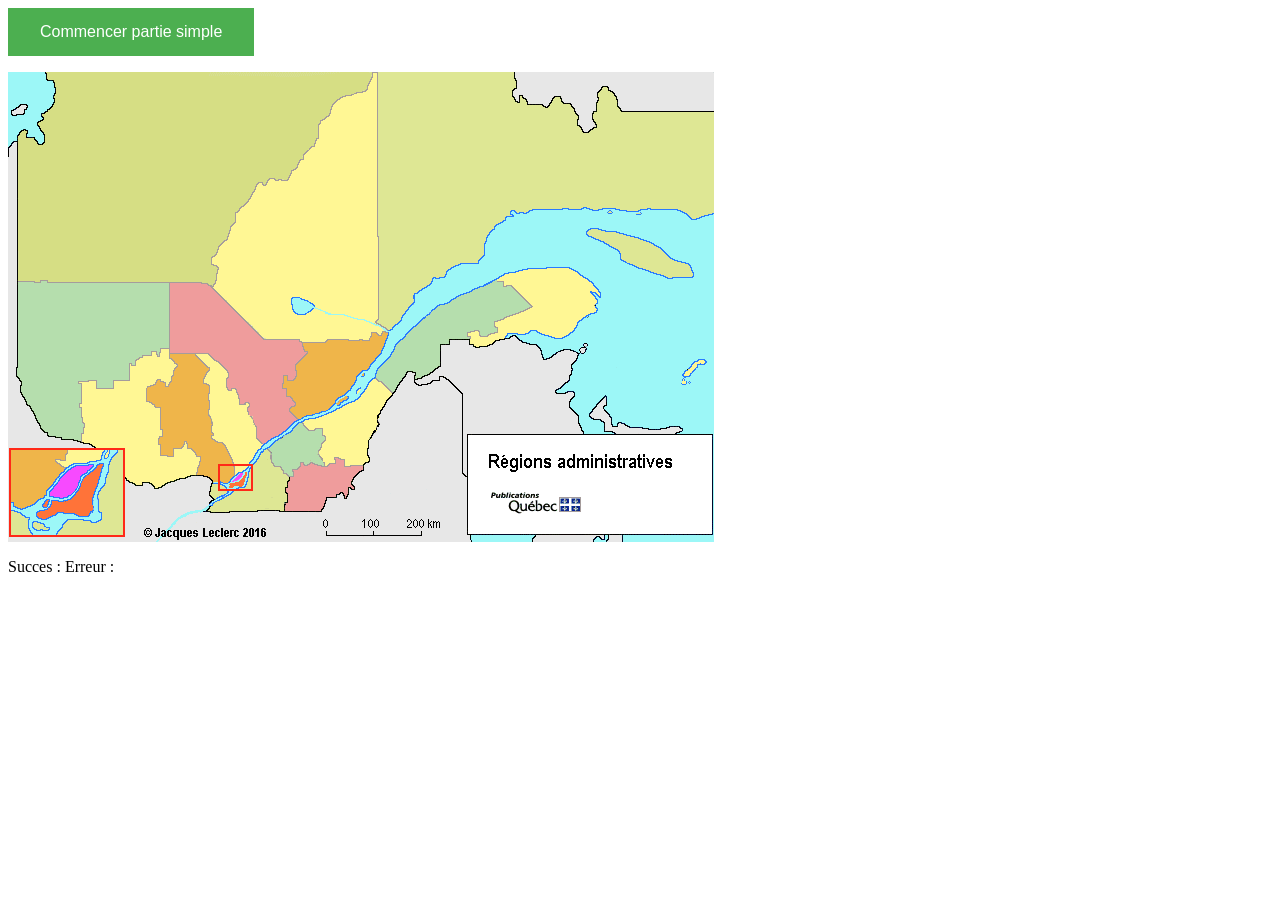
==== geotrouveur.html @ 0f796e2f "Chargement à partir d'un fichier externe" ====
<html>
<head>
<link rel="stylesheet" href="geotrouveur.css">
<script src="https://ajax.googleapis.com/ajax/libs/jquery/3.6.0/jquery.min.js"></script>
<script>
/*
 progression
 chargement svg en dehors
 
 feature requests :
	- laisser la région qu'on a réussi visible en même temps que le crochet.
 
 Test local avec : python -m http.server
*/

var nomLocalStorage = 'ilmion.geographie';
var currentVersion = '1';
var listElementComplet = [];
var listElementATrouver = [];
var elementATrouver = null;
var succes = 0;
var erreur = 0;
var lastNotif = null;


var geographie = undefined;

function chargement(){
	//geographie = localStorage.getItem(nomLocalStorage);
	/*if(geographie == undefined) {
		geographie = {};
		geographie.version = currentVersion;
		console.log('geographie', geographie);
		localStorage.setItem(nomLocalStorage, JSON.stringify(geographie));
	}
	var testGeo = JSON.parse(localStorage.getItem(nomLocalStorage));
	console.log('testGeo', testGeo);*/
	
	declancherChaineDeChargement();
}

function declancherChaineDeChargement() {
	var theCachedImage = new Image();
	theCachedImage.id = "img-carte";
	$(theCachedImage).on( "load", onImageCharger );
	theCachedImage.src = 'jeux/Regions Administratives.gif';
}

function onImageCharger(e){
	$('#img-carte').append(e.target);
	$.ajax('jeux/Regions Administratives.html', { success: function(response) { onSVGCharger(response, e.target) } } );
}

function onSVGCharger(response, image) {
	$('#svg-carte').empty();
	$('#svg-carte').html(response);
	$('#svg-carte svg').attr('width', image.width);
	$('#svg-carte svg').attr('height', image.height);
	$('#carte-et-svg').css('width', image.width);
	$('#carte-et-svg').css('height', image.height);
	
	chargerJeu();
}

function chargerJeu(){
	initListElementComplet();
}

function initListElementComplet() {
	listElementComplet = [];
	$('#svg-carte svg').children('path').each(function () {
		listElementComplet.push($(this).attr('id'));
	});
	listElementComplet.sort();
}

function initListElementATrouver() {
	listElementATrouver = [];
	for(var element of listElementComplet) {
		listElementATrouver.push(element);
	}
}

function shuffleArray(array) {
    for (let i = array.length - 1; i > 0; i--) {
        const j = Math.floor(Math.random() * (i + 1));
        [array[i], array[j]] = [array[j], array[i]];
    }
}

function removeAllClick(){
	$('#svg-carte svg').children('path').each(function () {
		$(this).off('click');
	});
}

function start(){
	retirerDernierNotif();

	initListElementATrouver();
	construireTableauReussi();
	
	shuffleArray(listElementATrouver);
	elementATrouver = listElementATrouver.shift();
	
	removeAllClick();
	$('#svg-carte svg').children('path').each(function () {
		var idRegion = $(this).attr('id');
		$(this).click(function() {
			regionClick(idRegion);
		});
	});
	
	$('#svg-carte').addClass('started');
	$('#element-a-trouver').html(elementATrouver);
	$('#succes').html(succes);
	$('#erreur').html(erreur);
	
	$('#btn-start').html('Recommencer');
}

function construireTableauReussi() {
	$('#tableau-reussi').empty();
	$('#tableau-reussi').append('<table>');
	for(var element of listElementATrouver){
		$('#tableau-reussi').append('<tr><td><span id="reussi-' + element + '">' + element + '</span></td></tr>');
	
	$('#tableau-reussi').append('</table>');}
	$('#tableau-reussi')
}

function startParEtape(){

}

function regionClick(regionChoisi){
	if(elementATrouver != null) {
		if(regionChoisi == elementATrouver) {
			succes++;
			$('#succes').html(succes);
			
			removeClassToAllRegionPath('erreur-region');
			var idReussi = "span[id='reussi-" + regionChoisi + "']";
			$(idReussi).addClass('reussi');
			
			const index = listElementATrouver.indexOf(elementATrouver);
			if (index > -1) {
				listElementATrouver.splice(index, 1);
			}
			if(listElementATrouver.length == 0){
				succes = 0;
				erreur = 0;
				$('#svg-carte').removeClass('started');
				$('#element-a-trouver').empty();
				afficherNotif("complet", null, true);
			}
			else {
				afficherNotif('succes', function() {
					elementATrouver = listElementATrouver[Math.floor(Math.random()*listElementATrouver.length)];
					console.log('Element a trouver' + elementATrouver);
					$('#element-a-trouver').html(elementATrouver);
				});				
			}
		}
		else {
			erreur++;
			$('#erreur').html(erreur);	
			addClassToRegionPath(regionChoisi, 'erreur-region');
			afficherNotif('erreur');
			
		}
	}
}

function afficherNotif(notifType, callback=null, stay=false){
	lastNotif = notifType;
	$('#notif').addClass(notifType);
	$('#svg-carte').removeClass('started');
	if(!stay){
		setTimeout(function() {
				retirerDernierNotif();
				$('#svg-carte').addClass('started');
				if(callback != null) {
					callback();
				}
			}, 1000);
	}
}

function retirerDernierNotif(){
	if(lastNotif != null){
		$('#notif').removeClass(lastNotif);
		lastNotif = null;
	}
}

function addClassToRegionPath(idRegion, nomClass){
	$('#svg-carte svg').children('path').each(function () {
		if($(this).attr('id') == idRegion) {
			var newClass = $(this).attr('class') + ' ' + nomClass; 
			$(this).attr('class', newClass);
		}
	});
}

function removeClassToRegionPath(idRegion, nomClass){
	$('#svg-carte svg').children('path').each(function () {
		if($(this).attr('id') == idRegion) {
			var newClass = $(this).attr('class').replace(nomClass, '').trim();
			$(this).attr('class', newClass);
		}
	});
}

function removeClassToAllRegionPath(nomClass){
	$('#svg-carte svg').children('path').each(function () {
		var actualClass = $(this).attr('class');
		if(actualClass != undefined) {
			console.log('actual', actualClass);
			var newClass = $(this).attr('class').replace(nomClass, '').trim();
			console.log('newClass',newClass);
			$(this).attr('class', newClass);
		}
	});
}
</script>

</head>
<body onload="chargement();">
	<div id="contenant">
		<div id="entete">
			<button id="btn-start" type="button" class="button" onclick="start()">Commencer partie simple</button>
			<!--<button type="button" class="button" onclick="startParEtape()">Débuter apprentissage par étape</button>-->
		</div>
		<span id="element-a-trouver"></span>
		<div id="carte-resultat">
			<div id="carte-et-svg">
				<div id="notif"></div>
				<div id="img-carte"></div>
				<div id="svg-carte"></div>
			</div>
			<div id="tableau-reussi"></div>
		</div>
		<div id="statut">
			<span>Succes : </span><span id="succes"></span>
			<span>Erreur : </span><span id="erreur"></span>
		</div>	
	</div>
</body>
</html>
---- geotrouveur.css ----
#entete {
	margin-bottom: 1em;
}

#element-a-trouver {
	font-size: 2em;
}

#carte-et-svg {
	position: relative;
}

#img-carte {	
	position:absolute;
	z-index: 1;
}

#svg-carte {
	position:absolute;
	z-index: 2;
}

#svg-carte path{
	pointer-events:none;
	stroke-width:0;	
}
#svg-carte.started path{
	pointer-events:all;
}
#svg-carte path.erreur-region{
	fill: rgba(0,0,0,0.9);
}
@media(hover: hover) and (pointer: fine) {
	#svg-carte path:hover{
		fill: rgba(0,0,0,0.5);
	}
}

#notif {
	position: absolute;
	width: 100%;
	height: 100%;
	z-index: 3;
	pointer-events:none;
    font-size: 177px;
    display: none;
    text-align: center;
}
#notif.erreur {
	display: block;
	color: red;
}
#notif.erreur:after {
	content: "X";
}
#notif.succes {
	display: block;
	color: green;
}
#notif.succes:after {
	content : "\2713";
}
#notif.complet {
	display: block;
	color: green;
}
#notif.complet:after {
	content : "Bravo";
}

#carte-resultat {
	display: flex;
}

.reussi {
	background-color: #8ce98c;
}

#tableau-reussi {
	margin-left: 1em;
}

.button  {
  background-color: #4CAF50; /* Green */
  border: none;
  color: white;
  padding: 15px 32px;
  text-align: center;
  text-decoration: none;
  display: inline-block;
  font-size: 16px;
}
	
#statut {
	margin-top: 1em;
}
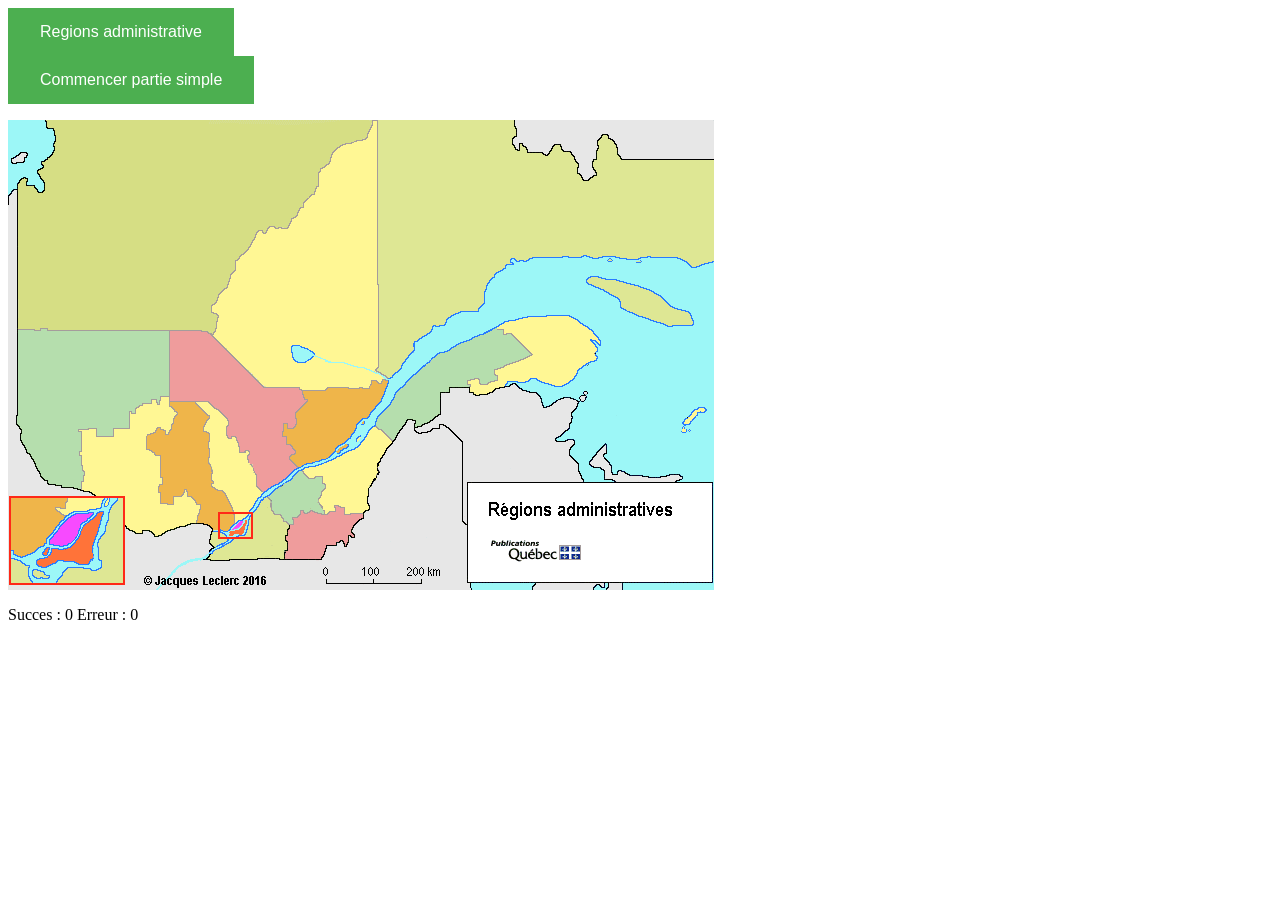
==== commit a4bda1cc: "Menu avec une seul option :D" ====
--- a/geotrouveur.html
+++ b/geotrouveur.html
@@ -22,7 +22,6 @@
 var erreur = 0;
 var lastNotif = null;
 
-
 var geographie = undefined;
 
 function chargement(){
@@ -35,6 +34,23 @@
 	}
 	var testGeo = JSON.parse(localStorage.getItem(nomLocalStorage));
 	console.log('testGeo', testGeo);*/
+	chargerJeu('region');
+}
+
+function chargerJeu(){
+	console.log('chargerJeu');
+
+	var succes = 0;
+	var erreur = 0;
+	$('#succes').html(succes);
+	$('#erreur').html(erreur);
+	
+	var lastNotif = null;
+	$('#tableau-reussi').empty();
+	$('#svg-carte').removeClass('started');
+	$('#element-a-trouver').empty();
+	
+	$('#btn-start').html('Commencer partie simple');
 	
 	declancherChaineDeChargement();
 }
@@ -59,11 +75,8 @@
 	$('#carte-et-svg').css('width', image.width);
 	$('#carte-et-svg').css('height', image.height);
 	
-	chargerJeu();
-}
-
-function chargerJeu(){
 	initListElementComplet();
+	$('#jeux').css('display','block');
 }
 
 function initListElementComplet() {
@@ -74,11 +87,12 @@
 	listElementComplet.sort();
 }
 
-function initListElementATrouver() {
+function initListElementATrouver() {	
 	listElementATrouver = [];
 	for(var element of listElementComplet) {
 		listElementATrouver.push(element);
 	}
+	elementATrouver = null;
 }
 
 function shuffleArray(array) {
@@ -95,6 +109,7 @@
 }
 
 function start(){
+	removeClassToAllRegionPath('erreur-region');
 	retirerDernierNotif();
 
 	initListElementATrouver();
@@ -113,6 +128,8 @@
 	
 	$('#svg-carte').addClass('started');
 	$('#element-a-trouver').html(elementATrouver);
+	succes = 0;
+	erreur = 0;
 	$('#succes').html(succes);
 	$('#erreur').html(erreur);
 	
@@ -126,7 +143,6 @@
 		$('#tableau-reussi').append('<tr><td><span id="reussi-' + element + '">' + element + '</span></td></tr>');
 	
 	$('#tableau-reussi').append('</table>');}
-	$('#tableau-reussi')
 }
 
 function startParEtape(){
@@ -166,8 +182,7 @@
 			erreur++;
 			$('#erreur').html(erreur);	
 			addClassToRegionPath(regionChoisi, 'erreur-region');
-			afficherNotif('erreur');
-			
+			afficherNotif('erreur');			
 		}
 	}
 }
@@ -227,9 +242,12 @@
 
 </head>
 <body onload="chargement();">
-	<div id="contenant">
+	<div id="menu">
+		<button type="button" class="button" onclick="chargerJeu('region')">Regions administrative</button>
+	</div>
+	<div id="jeux" style="display:none">
 		<div id="entete">
-			<button id="btn-start" type="button" class="button" onclick="start()">Commencer partie simple</button>
+			<button id="btn-start" type="button" class="button" onclick="start()"></button>
 			<!--<button type="button" class="button" onclick="startParEtape()">Débuter apprentissage par étape</button>-->
 		</div>
 		<span id="element-a-trouver"></span>
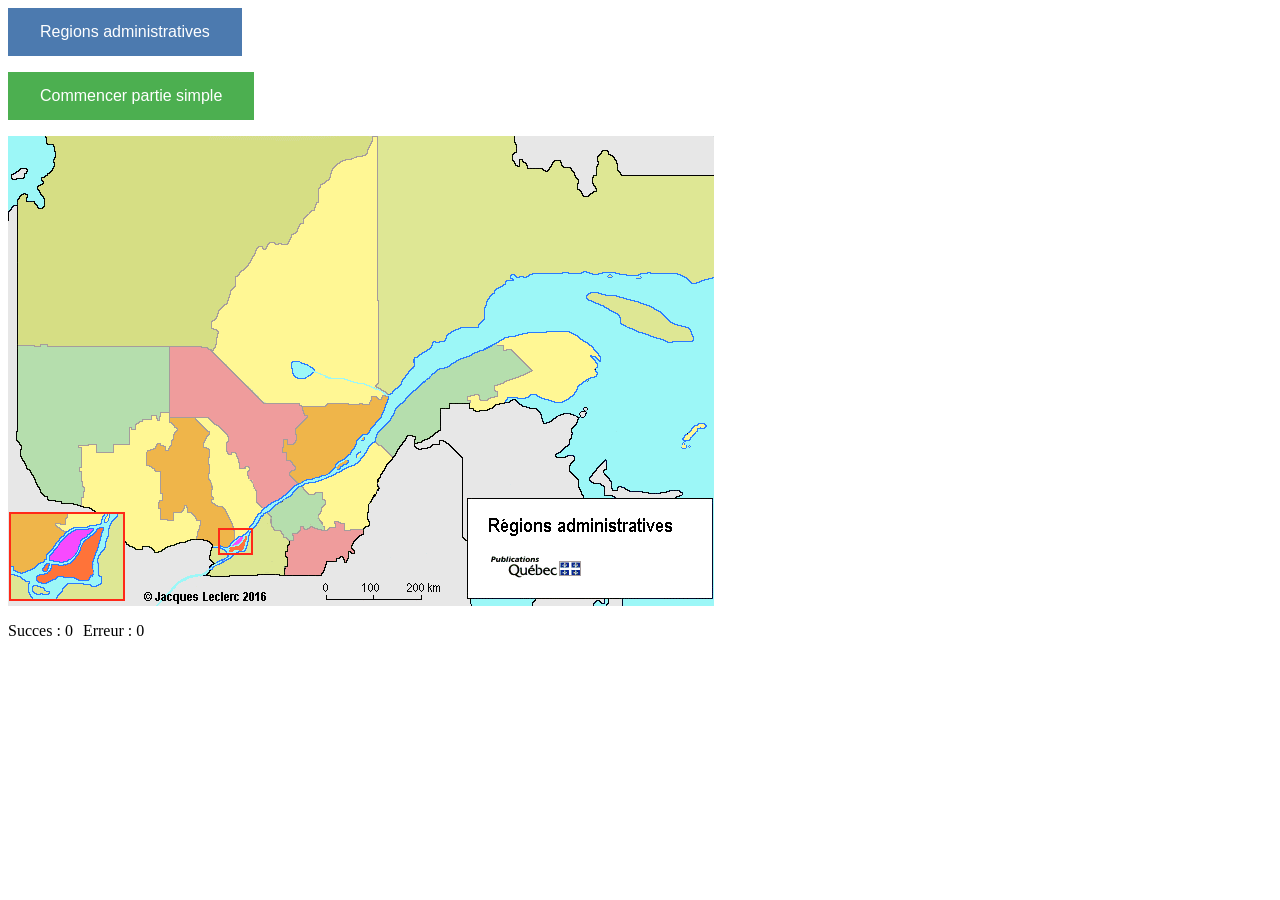
==== commit 3a5497c4: "Local Storage : Nombre d'erreur record. Laissé visible quand un succès est fait." ====
--- a/geotrouveur.html
+++ b/geotrouveur.html
@@ -5,16 +5,15 @@
 <script>
 /*
  progression
- chargement svg en dehors
- 
- feature requests :
-	- laisser la région qu'on a réussi visible en même temps que le crochet.
- 
+  
  Test local avec : python -m http.server
 */
 
 var nomLocalStorage = 'ilmion.geographie';
 var currentVersion = '1';
+var geographie = undefined;
+
+var nomJeu = null;
 var listElementComplet = [];
 var listElementATrouver = [];
 var elementATrouver = null;
@@ -22,28 +21,37 @@
 var erreur = 0;
 var lastNotif = null;
 
-var geographie = undefined;
+function saveLocalStorage() {
+	localStorage.setItem(nomLocalStorage, JSON.stringify(geographie));
+}
+
+function initJeuGlobalEtLocalStorage(pNomJeu) {
+	nomJeu = pNomJeu;
+	if(geographie[nomJeu] == undefined) {
+		geographie[nomJeu] = {};
+		geographie[nomJeu].simple = {};
+		geographie[nomJeu].simple.erreurRecord = -1;
+	}
+}
 
 function chargement(){
-	//geographie = localStorage.getItem(nomLocalStorage);
-	/*if(geographie == undefined) {
+	geographie = JSON.parse(localStorage.getItem(nomLocalStorage));
+	if(geographie == undefined) {
 		geographie = {};
 		geographie.version = currentVersion;
 		console.log('geographie', geographie);
-		localStorage.setItem(nomLocalStorage, JSON.stringify(geographie));
-	}
-	var testGeo = JSON.parse(localStorage.getItem(nomLocalStorage));
-	console.log('testGeo', testGeo);*/
+		saveLocalStorage();
+	}
+	//var testGeo = JSON.parse(localStorage.getItem(nomLocalStorage));
+	//console.log('testGeo', testGeo);
 	chargerJeu('region');
 }
 
-function chargerJeu(){
+function chargerJeu(pNomJeu){
 	console.log('chargerJeu');
-
-	var succes = 0;
-	var erreur = 0;
-	$('#succes').html(succes);
-	$('#erreur').html(erreur);
+	initJeuGlobalEtLocalStorage(pNomJeu);
+
+	resetSuccesEtErreur();
 	
 	var lastNotif = null;
 	$('#tableau-reussi').empty();
@@ -128,12 +136,26 @@
 	
 	$('#svg-carte').addClass('started');
 	$('#element-a-trouver').html(elementATrouver);
+	resetSuccesEtErreur();
+	
+	$('#btn-start').html('Recommencer');
+}
+
+function resetSuccesEtErreur(){
 	succes = 0;
 	erreur = 0;
 	$('#succes').html(succes);
 	$('#erreur').html(erreur);
-	
-	$('#btn-start').html('Recommencer');
+
+	if(geographie[nomJeu].simple.erreurRecord != -1){
+		$('#erreur-record').html(geographie[nomJeu].simple.erreurRecord);
+		$('#erreur-record').css('display', 'inline');
+		$('#erreur-record-texte').css('display', 'inline');
+	}
+	else {
+		$('#erreur-record').css('display', 'none');
+		$('#erreur-record-texte').css('display', 'none');
+	}
 }
 
 function construireTableauReussi() {
@@ -154,6 +176,8 @@
 		if(regionChoisi == elementATrouver) {
 			succes++;
 			$('#succes').html(succes);
+			
+			addClassToRegionPath(regionChoisi, 'reussi');
 			
 			removeClassToAllRegionPath('erreur-region');
 			var idReussi = "span[id='reussi-" + regionChoisi + "']";
@@ -164,14 +188,18 @@
 				listElementATrouver.splice(index, 1);
 			}
 			if(listElementATrouver.length == 0){
-				succes = 0;
-				erreur = 0;
+				if(geographie[nomJeu].simple.erreurRecord == -1 || erreur < geographie[nomJeu].simple.erreurRecord) {
+					console.log('succes on sauve');
+					geographie[nomJeu].simple.erreurRecord = erreur;
+					saveLocalStorage();
+				}
 				$('#svg-carte').removeClass('started');
 				$('#element-a-trouver').empty();
 				afficherNotif("complet", null, true);
 			}
 			else {
 				afficherNotif('succes', function() {
+					removeClassToRegionPath(regionChoisi, 'reussi')
 					elementATrouver = listElementATrouver[Math.floor(Math.random()*listElementATrouver.length)];
 					console.log('Element a trouver' + elementATrouver);
 					$('#element-a-trouver').html(elementATrouver);
@@ -212,7 +240,13 @@
 function addClassToRegionPath(idRegion, nomClass){
 	$('#svg-carte svg').children('path').each(function () {
 		if($(this).attr('id') == idRegion) {
-			var newClass = $(this).attr('class') + ' ' + nomClass; 
+			var newClass = '';
+			if($(this).attr('class') != undefined) {
+				newClass = $(this).attr('class') + ' ' + nomClass; 
+			}
+			else {
+				newClass = nomClass; 
+			}
 			$(this).attr('class', newClass);
 		}
 	});
@@ -231,9 +265,7 @@
 	$('#svg-carte svg').children('path').each(function () {
 		var actualClass = $(this).attr('class');
 		if(actualClass != undefined) {
-			console.log('actual', actualClass);
 			var newClass = $(this).attr('class').replace(nomClass, '').trim();
-			console.log('newClass',newClass);
 			$(this).attr('class', newClass);
 		}
 	});
@@ -243,7 +275,7 @@
 </head>
 <body onload="chargement();">
 	<div id="menu">
-		<button type="button" class="button" onclick="chargerJeu('region')">Regions administrative</button>
+		<button type="button" class="button" onclick="chargerJeu('region')">Regions administratives</button>
 	</div>
 	<div id="jeux" style="display:none">
 		<div id="entete">
@@ -260,8 +292,9 @@
 			<div id="tableau-reussi"></div>
 		</div>
 		<div id="statut">
-			<span>Succes : </span><span id="succes"></span>
-			<span>Erreur : </span><span id="erreur"></span>
+			<div><span>Succes : </span><span id="succes"></span></div>
+			<div><span>Erreur : </span><span id="erreur"></span></div>
+			<div><span id="erreur-record-texte">Reccord d'erreur : </span><span id="erreur-record"><span></div>
 		</div>	
 	</div>
 </body>
--- a/geotrouveur.css
+++ b/geotrouveur.css
@@ -1,5 +1,27 @@
+.button {
+  border: none;
+  color: white;
+  padding: 15px 32px;
+  text-align: center;
+  text-decoration: none;
+  display: inline-block;
+  font-size: 16px;
+}
+
+#menu {
+	margin-bottom: 1em;
+}
+
+#menu .button {
+	background-color: #4c7aaf;
+}
+
 #entete {
 	margin-bottom: 1em;
+}
+
+#entete .button  {
+  background-color: #4CAF50; /* Green */
 }
 
 #element-a-trouver {
@@ -34,6 +56,11 @@
 	#svg-carte path:hover{
 		fill: rgba(0,0,0,0.5);
 	}
+}
+#svg-carte path.reussi{
+	stroke-width: 3;
+	color: lime;
+	/*fill: rgba(0,0,0,0.9);*/
 }
 
 #notif {
@@ -79,18 +106,9 @@
 #tableau-reussi {
 	margin-left: 1em;
 }
-
-.button  {
-  background-color: #4CAF50; /* Green */
-  border: none;
-  color: white;
-  padding: 15px 32px;
-  text-align: center;
-  text-decoration: none;
-  display: inline-block;
-  font-size: 16px;
-}
 	
 #statut {
 	margin-top: 1em;
+	display: flex;
+    gap: 10px;
 }
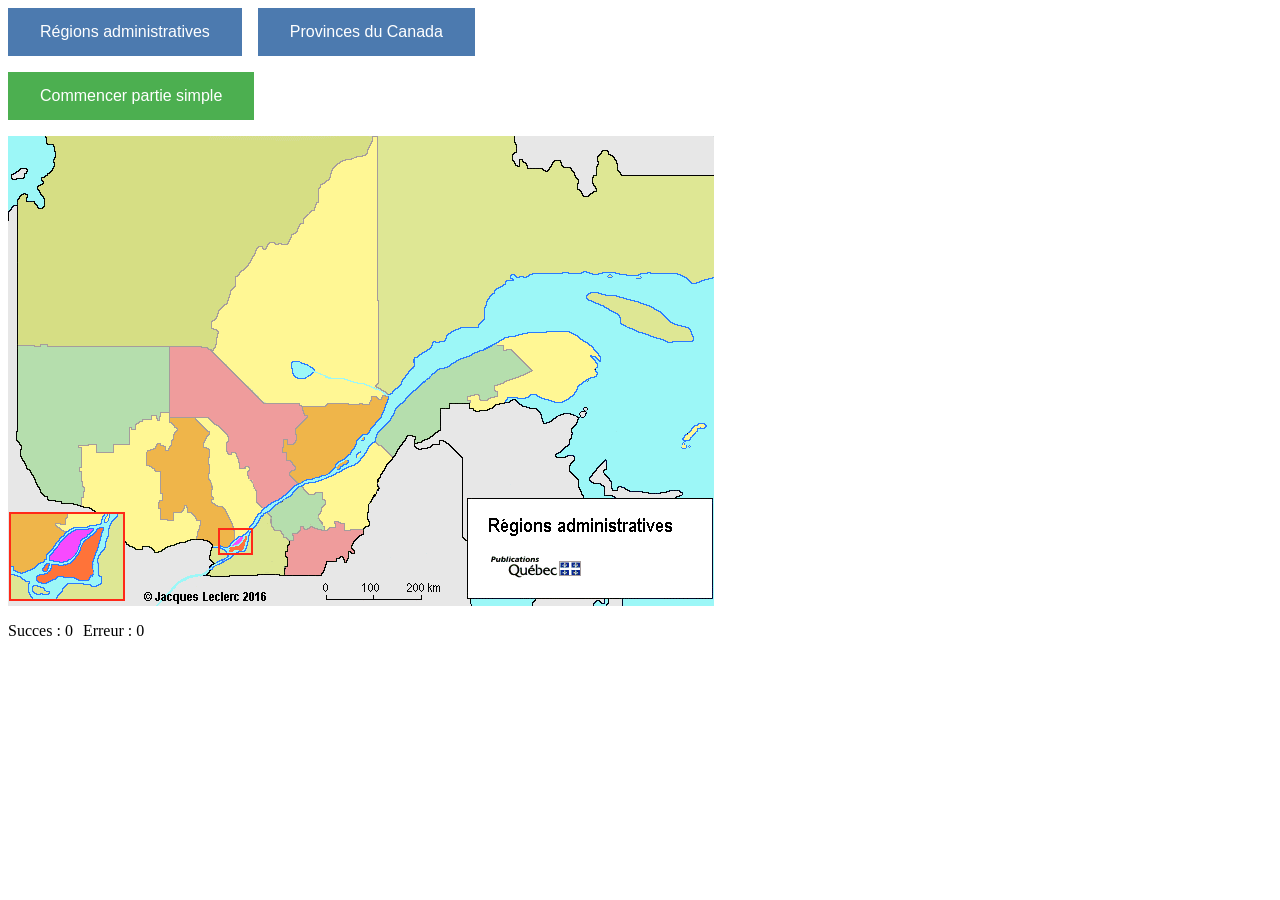
==== commit 179b7673: "Ajout de la notions de plusieurs jeux Ajout des provinces" ====
--- a/geotrouveur.html
+++ b/geotrouveur.html
@@ -4,7 +4,10 @@
 <script src="https://ajax.googleapis.com/ajax/libs/jquery/3.6.0/jquery.min.js"></script>
 <script>
 /*
+
  progression
+  
+ // effacer les choix si une partie simple est lancé
   
  Test local avec : python -m http.server
 */
@@ -13,7 +16,7 @@
 var currentVersion = '1';
 var geographie = undefined;
 
-var nomJeu = null;
+var idJeu = null;
 var listElementComplet = [];
 var listElementATrouver = [];
 var elementATrouver = null;
@@ -21,16 +24,38 @@
 var erreur = 0;
 var lastNotif = null;
 
+var jeuxDisponibles = {
+	'region' : {
+		'nom':'R&eacute;gions administratives',
+		'image':'jeux/Regions Administratives.gif',
+		'svg':'jeux/Regions Administratives.html'
+	},
+	'provinces' :{
+		'id':'province',
+		'nom':'Provinces du Canada',
+		'image':'jeux/Provinces Canadiennes.gif',
+		'svg':'jeux/Provinces Canadiennes.html'
+	},
+};
+
 function saveLocalStorage() {
 	localStorage.setItem(nomLocalStorage, JSON.stringify(geographie));
 }
 
-function initJeuGlobalEtLocalStorage(pNomJeu) {
-	nomJeu = pNomJeu;
-	if(geographie[nomJeu] == undefined) {
-		geographie[nomJeu] = {};
-		geographie[nomJeu].simple = {};
-		geographie[nomJeu].simple.erreurRecord = -1;
+function initJeuGlobalEtLocalStorage(pIdJeu) {
+	idJeu = pIdJeu;
+	if(geographie[idJeu] == undefined) {
+		geographie[idJeu] = {};
+	}
+	if(geographie[idJeu].simple == undefined) {
+		geographie[idJeu].simple = {};
+		geographie[idJeu].simple.erreurRecord = -1;
+	}
+	if(geographie[idJeu].progression == undefined) {
+		geographie[idJeu].progression = {};
+		geographie[idJeu].progression.elementsATrouver = [];
+		geographie[idJeu].progression.succesConsecutif = 0;
+		geographie[idJeu].progression.type = null;
 	}
 }
 
@@ -42,14 +67,20 @@
 		console.log('geographie', geographie);
 		saveLocalStorage();
 	}
-	//var testGeo = JSON.parse(localStorage.getItem(nomLocalStorage));
-	//console.log('testGeo', testGeo);
+	
+	
+	for(const [key, jeu] of Object.entries(jeuxDisponibles)){
+	    $('#menu').append('<button type="button" class="button" onclick="chargerJeu(\'' + key + '\')">' + jeu.nom + '</button>');
+	}
+	
 	chargerJeu('region');
-}
-
-function chargerJeu(pNomJeu){
-	console.log('chargerJeu');
-	initJeuGlobalEtLocalStorage(pNomJeu);
+	
+	
+}
+
+function chargerJeu(pIdJeu){
+	console.log('chargerJeu', pIdJeu);
+	initJeuGlobalEtLocalStorage(pIdJeu);
 
 	resetSuccesEtErreur();
 	
@@ -57,22 +88,34 @@
 	$('#tableau-reussi').empty();
 	$('#svg-carte').removeClass('started');
 	$('#element-a-trouver').empty();
+	$('#erreur-record').css('display', 'none');
+	$('#erreur-record-texte').css('display', 'none');
 	
 	$('#btn-start').html('Commencer partie simple');
 	
+	if(geographie[idJeu].progression.elementsATrouver.length > 0){
+		$('#btn-start-etape').html('Continuer apprentissage par &eacute;tape');
+	}
+	else {
+		$('#btn-start-etape').html('Commencer apprentissage par &eacute;tape');
+	}	
+	
+	$('#choixEtape').css('display', 'none');
+	
 	declancherChaineDeChargement();
 }
 
 function declancherChaineDeChargement() {
+	$('#img-carte').empty();
 	var theCachedImage = new Image();
 	theCachedImage.id = "img-carte";
 	$(theCachedImage).on( "load", onImageCharger );
-	theCachedImage.src = 'jeux/Regions Administratives.gif';
+	theCachedImage.src = jeuxDisponibles[idJeu].image;
 }
 
 function onImageCharger(e){
 	$('#img-carte').append(e.target);
-	$.ajax('jeux/Regions Administratives.html', { success: function(response) { onSVGCharger(response, e.target) } } );
+	$.ajax(jeuxDisponibles[idJeu].svg, { success: function(response) { onSVGCharger(response, e.target) } } );
 }
 
 function onSVGCharger(response, image) {
@@ -117,7 +160,10 @@
 }
 
 function start(){
+	$('#choixEtape').css('display', 'none');
 	removeClassToAllRegionPath('erreur-region');
+	removeClassToAllRegionPath('reussi');
+	
 	retirerDernierNotif();
 
 	initListElementATrouver();
@@ -137,6 +183,16 @@
 	$('#svg-carte').addClass('started');
 	$('#element-a-trouver').html(elementATrouver);
 	resetSuccesEtErreur();
+	
+	if(geographie[idJeu].simple.erreurRecord != -1){
+		$('#erreur-record').html(geographie[idJeu].simple.erreurRecord);
+		$('#erreur-record').css('display', 'inline');
+		$('#erreur-record-texte').css('display', 'inline');
+	}
+	else {
+		$('#erreur-record').css('display', 'none');
+		$('#erreur-record-texte').css('display', 'none');
+	}
 	
 	$('#btn-start').html('Recommencer');
 }
@@ -146,16 +202,6 @@
 	erreur = 0;
 	$('#succes').html(succes);
 	$('#erreur').html(erreur);
-
-	if(geographie[nomJeu].simple.erreurRecord != -1){
-		$('#erreur-record').html(geographie[nomJeu].simple.erreurRecord);
-		$('#erreur-record').css('display', 'inline');
-		$('#erreur-record-texte').css('display', 'inline');
-	}
-	else {
-		$('#erreur-record').css('display', 'none');
-		$('#erreur-record-texte').css('display', 'none');
-	}
 }
 
 function construireTableauReussi() {
@@ -168,7 +214,20 @@
 }
 
 function startParEtape(){
-
+	$('#btn-start').html('Commencer partie simple');
+	retirerDernierNotif();
+	$('#tableau-reussi').empty();
+	$('#svg-carte').removeClass('started');
+	$('#element-a-trouver').empty();
+	$('#erreur-record').css('display', 'none');
+	$('#erreur-record-texte').css('display', 'none');
+
+	
+	$('#choixEtape').css('display', 'inherit');
+}
+
+function choixParEtape(){
+	// TODO : Prendre le target et en déduire le type. target.dataset.type
 }
 
 function regionClick(regionChoisi){
@@ -188,9 +247,9 @@
 				listElementATrouver.splice(index, 1);
 			}
 			if(listElementATrouver.length == 0){
-				if(geographie[nomJeu].simple.erreurRecord == -1 || erreur < geographie[nomJeu].simple.erreurRecord) {
+				if(geographie[idJeu].simple.erreurRecord == -1 || erreur < geographie[idJeu].simple.erreurRecord) {
 					console.log('succes on sauve');
-					geographie[nomJeu].simple.erreurRecord = erreur;
+					geographie[idJeu].simple.erreurRecord = erreur;
 					saveLocalStorage();
 				}
 				$('#svg-carte').removeClass('started');
@@ -199,7 +258,7 @@
 			}
 			else {
 				afficherNotif('succes', function() {
-					removeClassToRegionPath(regionChoisi, 'reussi')
+					removeClassToRegionPath(regionChoisi, 'reussi');
 					elementATrouver = listElementATrouver[Math.floor(Math.random()*listElementATrouver.length)];
 					console.log('Element a trouver' + elementATrouver);
 					$('#element-a-trouver').html(elementATrouver);
@@ -274,13 +333,19 @@
 
 </head>
 <body onload="chargement();">
-	<div id="menu">
-		<button type="button" class="button" onclick="chargerJeu('region')">Regions administratives</button>
-	</div>
+	<div id="menu"></div>
 	<div id="jeux" style="display:none">
 		<div id="entete">
 			<button id="btn-start" type="button" class="button" onclick="start()"></button>
-			<!--<button type="button" class="button" onclick="startParEtape()">Débuter apprentissage par étape</button>-->
+			<!--<button id="btn-start-etape" type="button" class="button" onclick="startParEtape()"></button>-->
+		</div>
+		<div id="choixEtape">
+			<span>Le mode part &eacute;tapes permet d'apprendre progressivement. Vous commencez avec un nombre r&eacute;duit d'&eacute;l&eacute;ments &agrave; trouver. Apr&egrave;s une s&eacute;rie de succ&egrave;s d'autre &eacute;l&eacute;ments sont ajout&eacute;s. Ainsi de suite.</span>
+			<div id="lesChoixEtape">
+				<div><button id="choixRapide" class="button btn-choix" onclick="choixParEtape()" data-type="rapide"><span class="buttonTitre">Rapide</span><span class="buttonDescription">D&eacute;part : 5, Succ&egrave;s pour avancement : 1, Ajout&eacute;s : 3</span></button></div>
+				<div><button id="choixMoyen" class="button btn-choix" onclick="choixParEtape()" data-type="moyen"><span class="buttonTitre">Moyen</span><span class="buttonDescription">D&eacute;part : 3, Succ&egrave;s pour avancement : 2, Ajout&eacute;s : 2</span></button></div>
+				<div><button id="choixLent" class="button btn-choix" onclick="choixParEtape()" data-type="lent"><span class="buttonTitre">Lent</span><span class="buttonDescription">D&eacute;part : 3, Succ&egrave;s pour avancement : 2, Ajout&eacute;s : 1</span></button></div>
+			</div>
 		</div>
 		<span id="element-a-trouver"></span>
 		<div id="carte-resultat">
--- a/geotrouveur.css
+++ b/geotrouveur.css
@@ -1,14 +1,17 @@
 .button {
-  border: none;
-  color: white;
-  padding: 15px 32px;
-  text-align: center;
-  text-decoration: none;
-  display: inline-block;
-  font-size: 16px;
+	border: none;
+	color: white;
+	padding: 15px 32px;
+	text-align: center;
+	text-decoration: none;
+	display: inline-block;
+	font-size: 16px;
+	background-color: #4CAF50; /* Green */
 }
 
 #menu {
+	display: flex;
+	gap: 1em;
 	margin-bottom: 1em;
 }
 
@@ -21,7 +24,28 @@
 }
 
 #entete .button  {
-  background-color: #4CAF50; /* Green */
+	background-color: #4CAF50; /* Green */
+}
+
+#choixEtape {
+	margin-bottom: 1em;
+}
+
+#choixEtape .button {
+	background-color: #4CAF50; /* Green */
+}
+
+.btn-choix {
+	display: grid;
+}
+
+#lesChoixEtape{
+	display: flex;
+	gap: 1em;
+}
+
+.buttonDescription{
+	font-size: 0.75em;
 }
 
 #element-a-trouver {
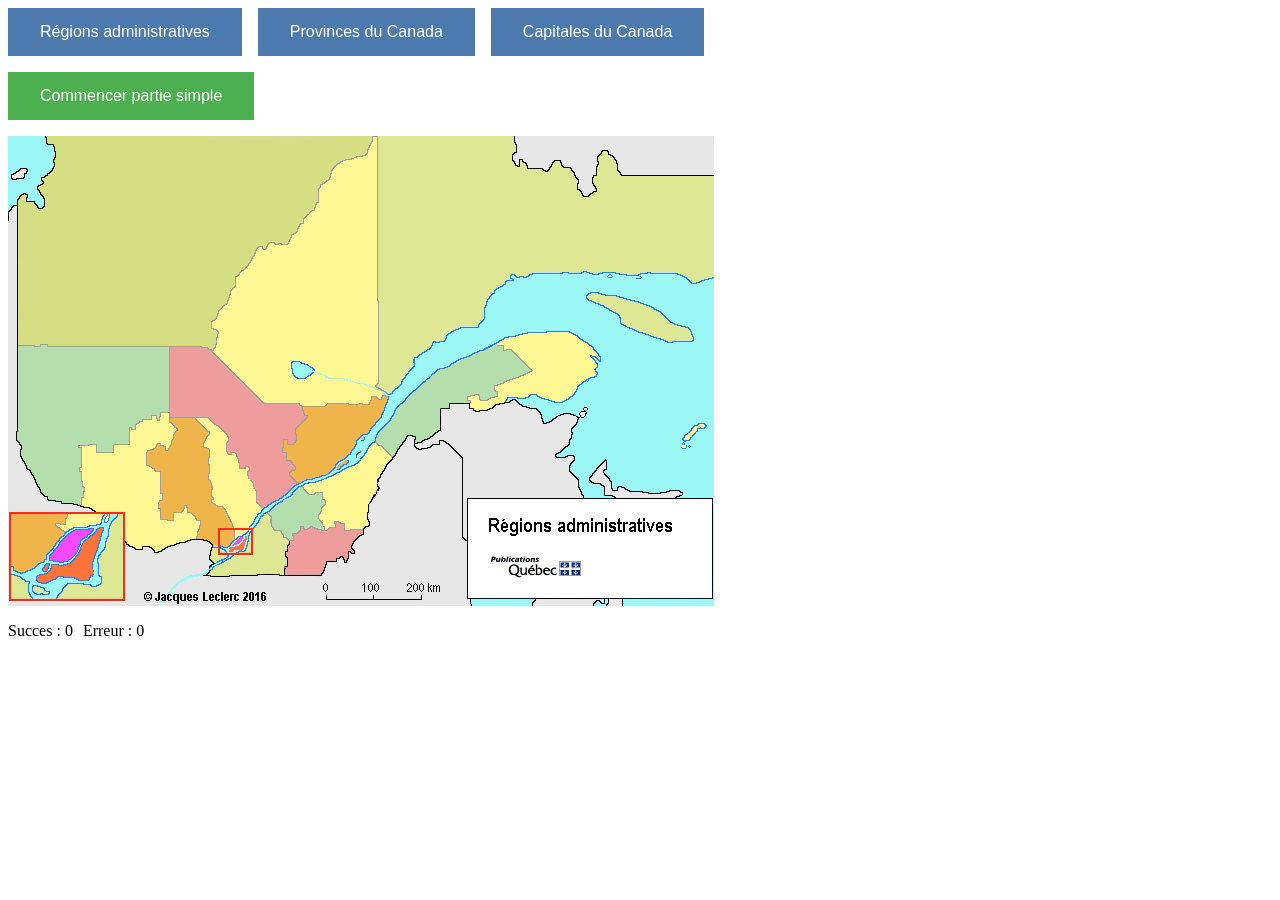
==== commit dd0133a3: "Ajout des capitales du canada" ====
--- a/geotrouveur.html
+++ b/geotrouveur.html
@@ -30,11 +30,15 @@
 		'image':'jeux/Regions Administratives.gif',
 		'svg':'jeux/Regions Administratives.html'
 	},
-	'provinces' :{
-		'id':'province',
+	'province' :{
 		'nom':'Provinces du Canada',
 		'image':'jeux/Provinces Canadiennes.gif',
 		'svg':'jeux/Provinces Canadiennes.html'
+	},
+	'capitale' :{
+		'nom':'Capitales du Canada',
+		'image':'jeux/Capitales Canadiennes.gif',
+		'svg':'jeux/Capitales Canadiennes.html'
 	},
 };
 
@@ -133,7 +137,16 @@
 function initListElementComplet() {
 	listElementComplet = [];
 	$('#svg-carte svg').children('path').each(function () {
-		listElementComplet.push($(this).attr('id'));
+		let element = $(this).attr('id');
+		if(!element.includes('{')) {
+			//let indexCrochetFermant = element.indexOf(']');
+			//if(indexCrochetFermant == -1) {
+			listElementComplet.push(element);
+			//}
+			//else {
+			//	listElementComplet.push(element.substring(indexCrochetFermant)+1);
+			//}
+		}
 	});
 	listElementComplet.sort();
 }
@@ -175,13 +188,30 @@
 	removeAllClick();
 	$('#svg-carte svg').children('path').each(function () {
 		var idRegion = $(this).attr('id');
-		$(this).click(function() {
-			regionClick(idRegion);
-		});
+		if(idRegion.includes('[')) {
+			addClassToRegionPath(idRegion, 'no-hover');
+		}
+		else {
+			if(idRegion.includes('{')) {
+				idCible = trouverElementCible(idRegion);
+				$(this).hover(
+					function() {
+						addClassToRegionPath(idCible, 'fake-hover');
+					},
+					function() {
+						removeClassToRegionPath(idCible, 'fake-hover');
+					}
+				)
+			}
+			
+			$(this).click(function() {
+				regionClick(idRegion);
+			});
+		} 
 	});
 	
 	$('#svg-carte').addClass('started');
-	$('#element-a-trouver').html(elementATrouver);
+	$('#element-a-trouver').html(decoderNomElement(elementATrouver));
 	resetSuccesEtErreur();
 	
 	if(geographie[idJeu].simple.erreurRecord != -1){
@@ -195,6 +225,22 @@
 	}
 	
 	$('#btn-start').html('Recommencer');
+}
+
+function trouverElementCible(idElement){
+	console.log('idElement',idElement);
+	let indexDebut = idElement.indexOf('{');
+	let indexFin = idElement.indexOf('}');
+	let cible = '[' + idElement.substring(indexDebut+1, indexFin) + ']';
+	let elementCible = null;
+	$('#svg-carte svg').children('path').each(function () {
+		if($(this).attr('id').includes(cible)){
+			elementCible = $(this).attr('id');
+			return false;
+		}
+	});
+	console.log('elementCible',elementCible);
+	return elementCible;
 }
 
 function resetSuccesEtErreur(){
@@ -208,9 +254,19 @@
 	$('#tableau-reussi').empty();
 	$('#tableau-reussi').append('<table>');
 	for(var element of listElementATrouver){
-		$('#tableau-reussi').append('<tr><td><span id="reussi-' + element + '">' + element + '</span></td></tr>');
-	
-	$('#tableau-reussi').append('</table>');}
+		$('#tableau-reussi').append('<tr><td><span id="reussi-' + element + '">' + decoderNomElement(element) + '</span></td></tr>');
+	}
+	$('#tableau-reussi').append('</table>');
+}
+
+function decoderNomElement(idElement){
+	let indexCrochetFermant = idElement.indexOf('[');
+	if(indexCrochetFermant == -1) {
+		return idElement;
+	}
+	else {
+		return idElement.substring(0, indexCrochetFermant);
+	}
 }
 
 function startParEtape(){
@@ -230,16 +286,22 @@
 	// TODO : Prendre le target et en déduire le type. target.dataset.type
 }
 
+// TODO : Ajouter le trouvage de la cible
 function regionClick(regionChoisi){
 	if(elementATrouver != null) {
-		if(regionChoisi == elementATrouver) {
+		let cible = regionChoisi;
+		if(regionChoisi.includes('{')){
+			cible = trouverElementCible(regionChoisi);
+		}
+		console.log('regionChoisi: '+ regionChoisi + ', elementATrouver: ' + elementATrouver);
+		if(cible == elementATrouver) {
 			succes++;
 			$('#succes').html(succes);
 			
-			addClassToRegionPath(regionChoisi, 'reussi');
+			addClassToRegionPath(cible, 'reussi');
 			
 			removeClassToAllRegionPath('erreur-region');
-			var idReussi = "span[id='reussi-" + regionChoisi + "']";
+			var idReussi = "span[id='reussi-" + cible + "']";
 			$(idReussi).addClass('reussi');
 			
 			const index = listElementATrouver.indexOf(elementATrouver);
@@ -258,10 +320,11 @@
 			}
 			else {
 				afficherNotif('succes', function() {
-					removeClassToRegionPath(regionChoisi, 'reussi');
+					console.log('cible', cible);
+					removeClassToRegionPath(cible, 'reussi');
 					elementATrouver = listElementATrouver[Math.floor(Math.random()*listElementATrouver.length)];
 					console.log('Element a trouver' + elementATrouver);
-					$('#element-a-trouver').html(elementATrouver);
+					$('#element-a-trouver').html(decoderNomElement(elementATrouver));
 				});				
 			}
 		}
@@ -307,6 +370,7 @@
 				newClass = nomClass; 
 			}
 			$(this).attr('class', newClass);
+			return false;
 		}
 	});
 }
@@ -316,6 +380,7 @@
 		if($(this).attr('id') == idRegion) {
 			var newClass = $(this).attr('class').replace(nomClass, '').trim();
 			$(this).attr('class', newClass);
+			return false;
 		}
 	});
 }
--- a/geotrouveur.css
+++ b/geotrouveur.css
@@ -70,14 +70,15 @@
 	pointer-events:none;
 	stroke-width:0;	
 }
-#svg-carte.started path{
+#svg-carte.started path:not(.no-hover){
 	pointer-events:all;
 }
 #svg-carte path.erreur-region{
 	fill: rgba(0,0,0,0.9);
 }
 @media(hover: hover) and (pointer: fine) {
-	#svg-carte path:hover{
+	.fake-hover,
+	#svg-carte path:not(.no-hover):hover{
 		fill: rgba(0,0,0,0.5);
 	}
 }
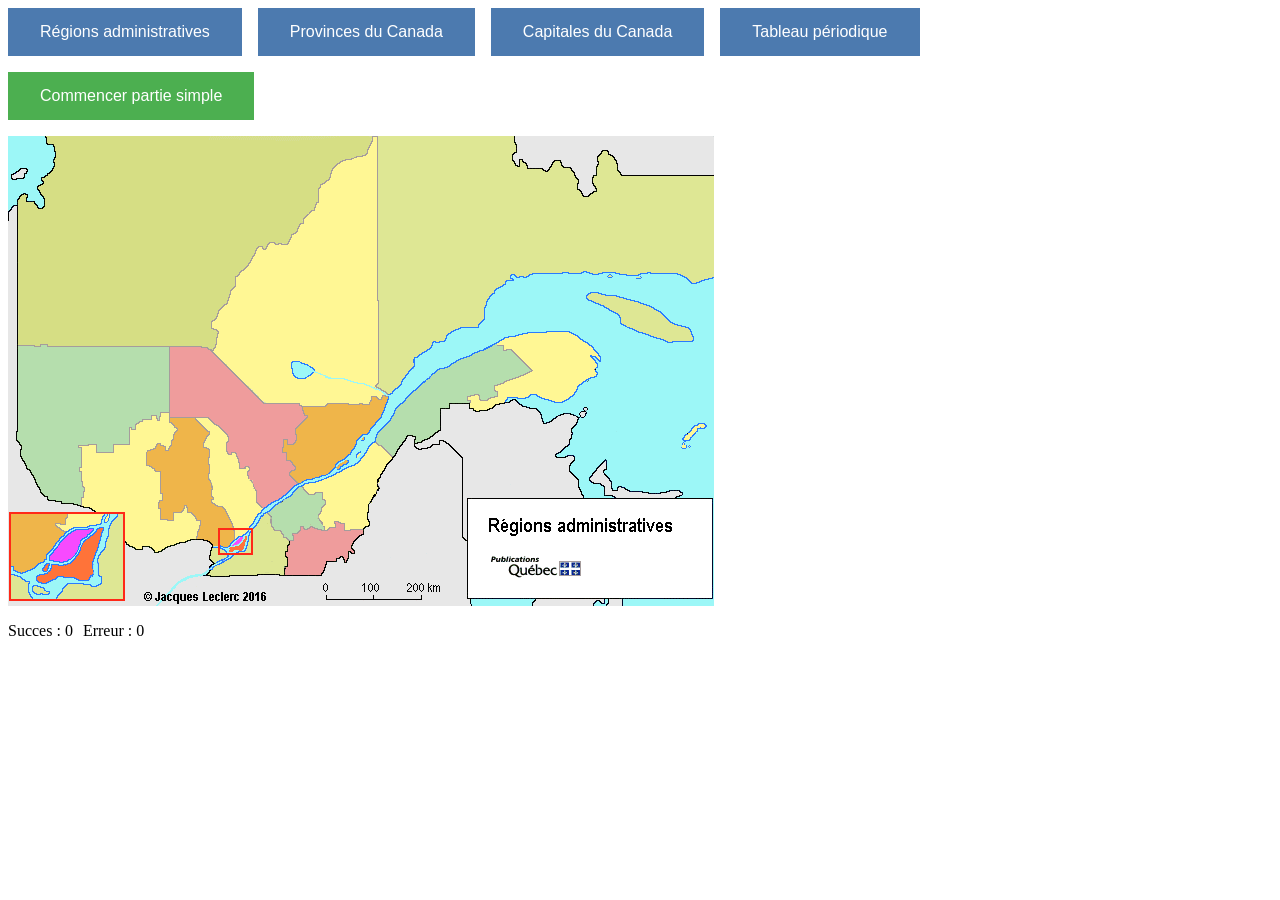
==== commit e0e02802: "Ajout du tableau périodique" ====
--- a/geotrouveur.html
+++ b/geotrouveur.html
@@ -40,6 +40,11 @@
 		'image':'jeux/Capitales Canadiennes.gif',
 		'svg':'jeux/Capitales Canadiennes.html'
 	},
+	'tableauPeriodique': {
+		'nom':'Tableau p&eacute;riodique',
+		'image':'jeux/Tableau Periodique.png',
+		'svg':'jeux/Tableau Periodique.html'
+	}
 };
 
 function saveLocalStorage() {
